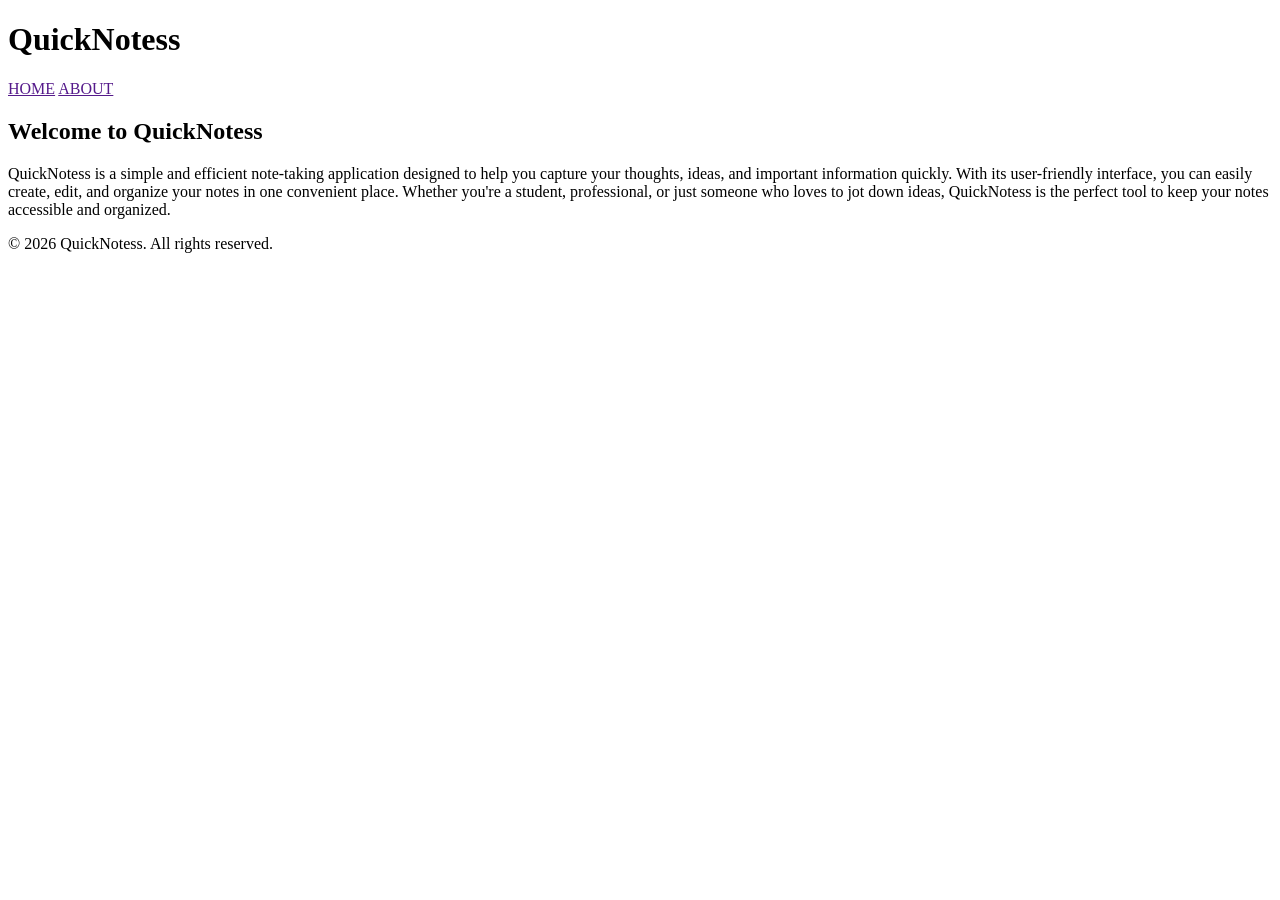
==== index.html @ b542ee0f "First assigment" ====
<!DOCTYPE html>
<html lang="en">
<head>
    <meta charset="UTF-8">
    <meta name="viewport" content="width=device-width, initial-scale=1.0">
    <title>QuickNotess</title>
</head>
<body>
    <header>
        <h1>QuickNotess</h1>
        <nav>
            <a href="">HOME</a>
            <a href="">ABOUT</a>
        </nav>
    </header>
    <main>
        <h2>
            Welcome to QuickNotess
        </h2>
        <p>
            QuickNotess is a simple and efficient note-taking application
             designed to help you capture your thoughts, ideas, and important information quickly.
              With its user-friendly interface, you can easily create, edit, and organize your notes in one convenient place.
               Whether you're a student, professional, or just someone who loves to jot down ideas,
                QuickNotess is the perfect tool to keep your notes accessible and organized.
        </p>
    </main>
    <footer>
        <p>&copy; 2026 QuickNotess. All rights reserved.</p>
    </footer>
    
</body>
</html>
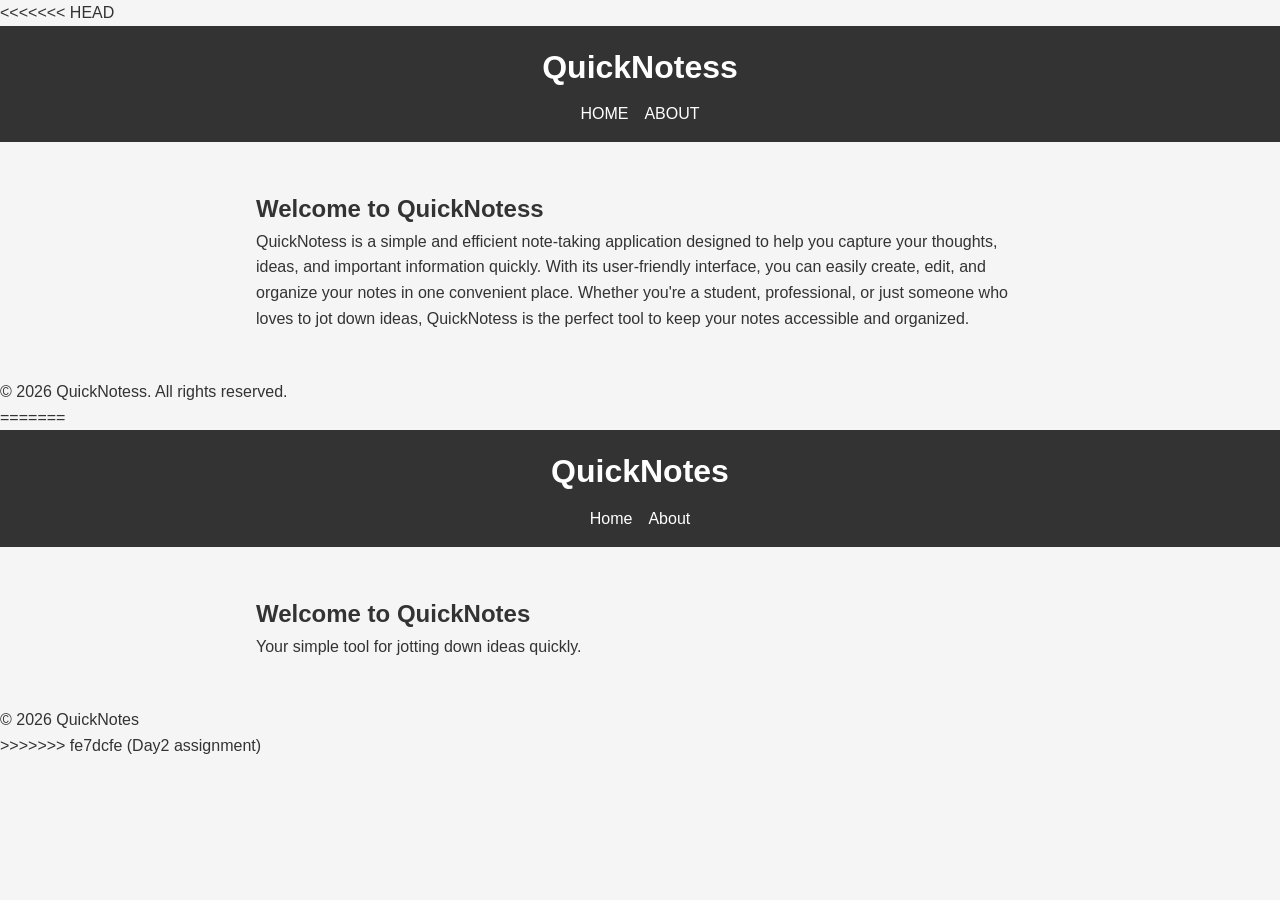
==== commit 7d146a4f: "Day 2 assignment" ====
--- a/index.html
+++ b/index.html
@@ -1,6 +1,7 @@
 <!DOCTYPE html>
 <html lang="en">
 <head>
+<<<<<<< HEAD
     <meta charset="UTF-8">
     <meta name="viewport" content="width=device-width, initial-scale=1.0">
     <title>QuickNotess</title>
@@ -29,5 +30,28 @@
         <p>&copy; 2026 QuickNotess. All rights reserved.</p>
     </footer>
     
+=======
+  <meta charset="UTF-8">
+  <title>QuickNotes - Home</title>
+  <link rel="stylesheet" href="style.css">
+</head>
+<body>
+  <header>
+    <h1>QuickNotes</h1>
+    <nav>
+      <a href="index.html">Home</a>
+      <a href="about.html">About</a>
+    </nav>
+  </header>
+
+  <main>
+    <h2>Welcome to QuickNotes</h2>
+    <p>Your simple tool for jotting down ideas quickly.</p>
+  </main>
+
+  <footer>
+    <p>&copy; 2026 QuickNotes</p>
+  </footer>
+>>>>>>> fe7dcfe (Day2 assignment)
 </body>
 </html>
--- a/style.css
+++ b/style.css
@@ -0,0 +1,119 @@
+/* Reset */
+* {
+  box-sizing: border-box;
+  margin: 0;
+  padding: 0;
+}
+
+body {
+  font-family: Arial, sans-serif;
+  background: #f5f5f5;
+  color: #333;
+  line-height: 1.6;
+}
+
+/* Header */
+header {
+  background: #333;
+  color: white;
+  padding: 1rem;
+  text-align: center;
+}
+
+nav {
+  display: flex;
+  justify-content: center;
+  gap: 16px;
+  margin-top: 0.5rem;
+}
+
+nav a {
+  color: white;
+  text-decoration: none;
+  transition: color 0.3s ease;
+}
+
+nav a:hover {
+  color: #ffcc00;
+}
+
+/* Main */
+main {
+  max-width: 800px;
+  margin: 2rem auto;
+  padding: 1rem;
+}
+
+section {
+  background: white;
+  padding: 1rem;
+  margin-bottom: 1rem;
+  border-radius: 6px;
+  box-shadow: 0 2px 4px rgba(0,0,0,0.1);
+}
+
+/* Features Grid */
+.features {
+  display: grid;
+  grid-template-columns: repeat(auto-fit, minmax(180px, 1fr));
+  gap: 1rem;
+  list-style: none;
+}
+
+.features li {
+  background: #fafafa;
+  padding: 1rem;
+  border: 1px solid #ddd;
+  border-radius: 4px;
+  text-align: center;
+}
+
+/* Table */
+table {
+  width: 100%;
+  border-collapse: collapse;
+}
+
+table th, table td {
+  border: 1px solid #ccc;
+  padding: 8px;
+  text-align: left;
+}
+
+/* Form */
+form {
+  display: flex;
+  flex-direction: column;
+  gap: 0.5rem;
+}
+
+form input, form textarea {
+  width: 100%;
+  padding: 8px;
+  border: 1px solid #ccc;
+  border-radius: 4px;
+}
+
+button {
+  padding: 10px;
+  border: none;
+  background: #333;
+  color: white;
+  border-radius: 4px;
+  cursor: pointer;
+  transition: background 0.3s ease;
+}
+
+button:hover {
+  background: #555;
+}
+
+/* Responsive */
+@media (max-width: 600px) {
+  header h1 {
+    font-size: 1.5rem;
+  }
+  header {
+    padding: 0.5rem;
+  }
+}
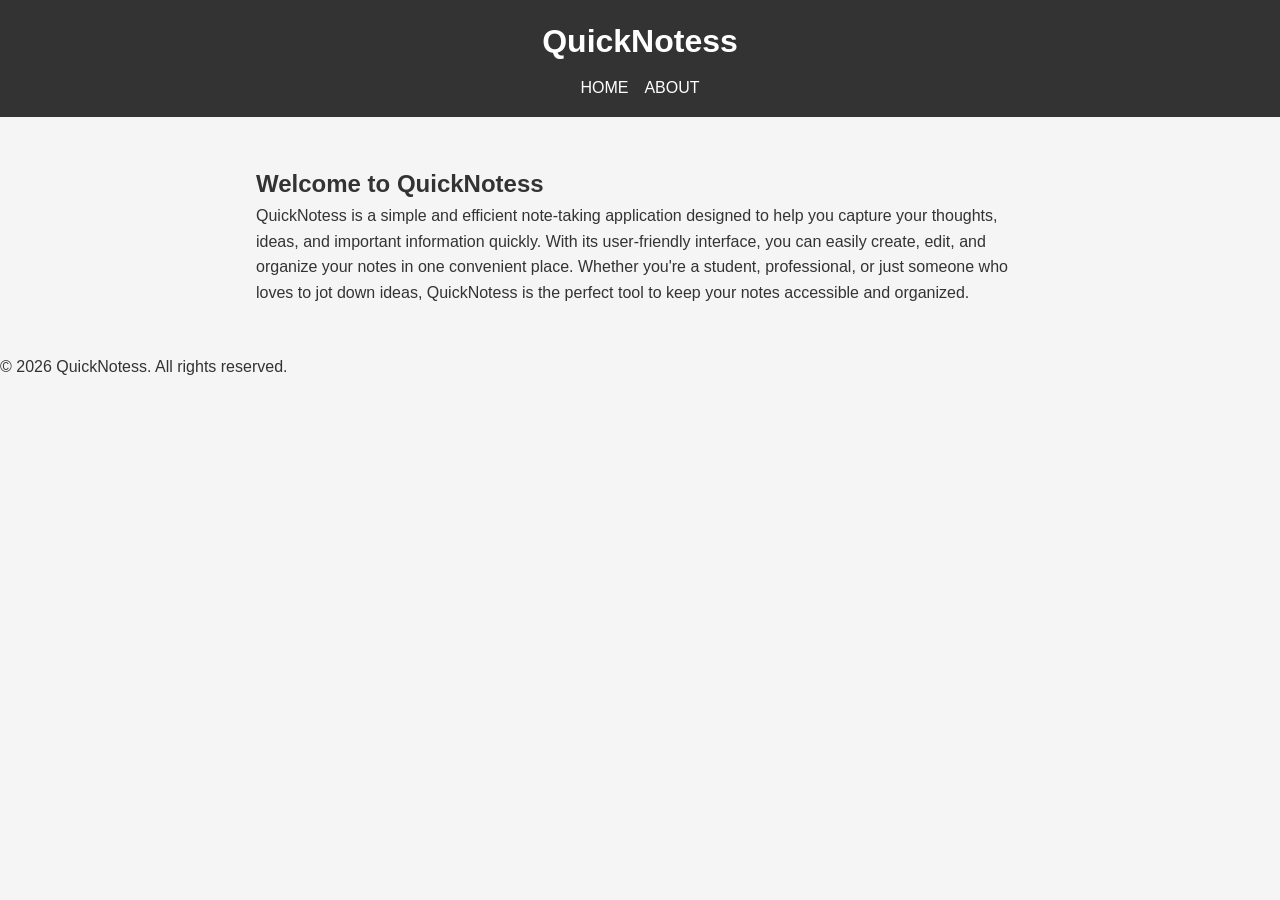
==== commit ef8fbb05: "Day3 assignment" ====
--- a/index.html
+++ b/index.html
@@ -1,10 +1,10 @@
 <!DOCTYPE html>
 <html lang="en">
 <head>
-<<<<<<< HEAD
     <meta charset="UTF-8">
     <meta name="viewport" content="width=device-width, initial-scale=1.0">
     <title>QuickNotess</title>
+    <link rel="stylesheet" href="style.css">
 </head>
 <body>
     <header>
@@ -29,29 +29,7 @@
     <footer>
         <p>&copy; 2026 QuickNotess. All rights reserved.</p>
     </footer>
+    <script src="script.js"></script>
     
-=======
-  <meta charset="UTF-8">
-  <title>QuickNotes - Home</title>
-  <link rel="stylesheet" href="style.css">
-</head>
-<body>
-  <header>
-    <h1>QuickNotes</h1>
-    <nav>
-      <a href="index.html">Home</a>
-      <a href="about.html">About</a>
-    </nav>
-  </header>
-
-  <main>
-    <h2>Welcome to QuickNotes</h2>
-    <p>Your simple tool for jotting down ideas quickly.</p>
-  </main>
-
-  <footer>
-    <p>&copy; 2026 QuickNotes</p>
-  </footer>
->>>>>>> fe7dcfe (Day2 assignment)
 </body>
 </html>
